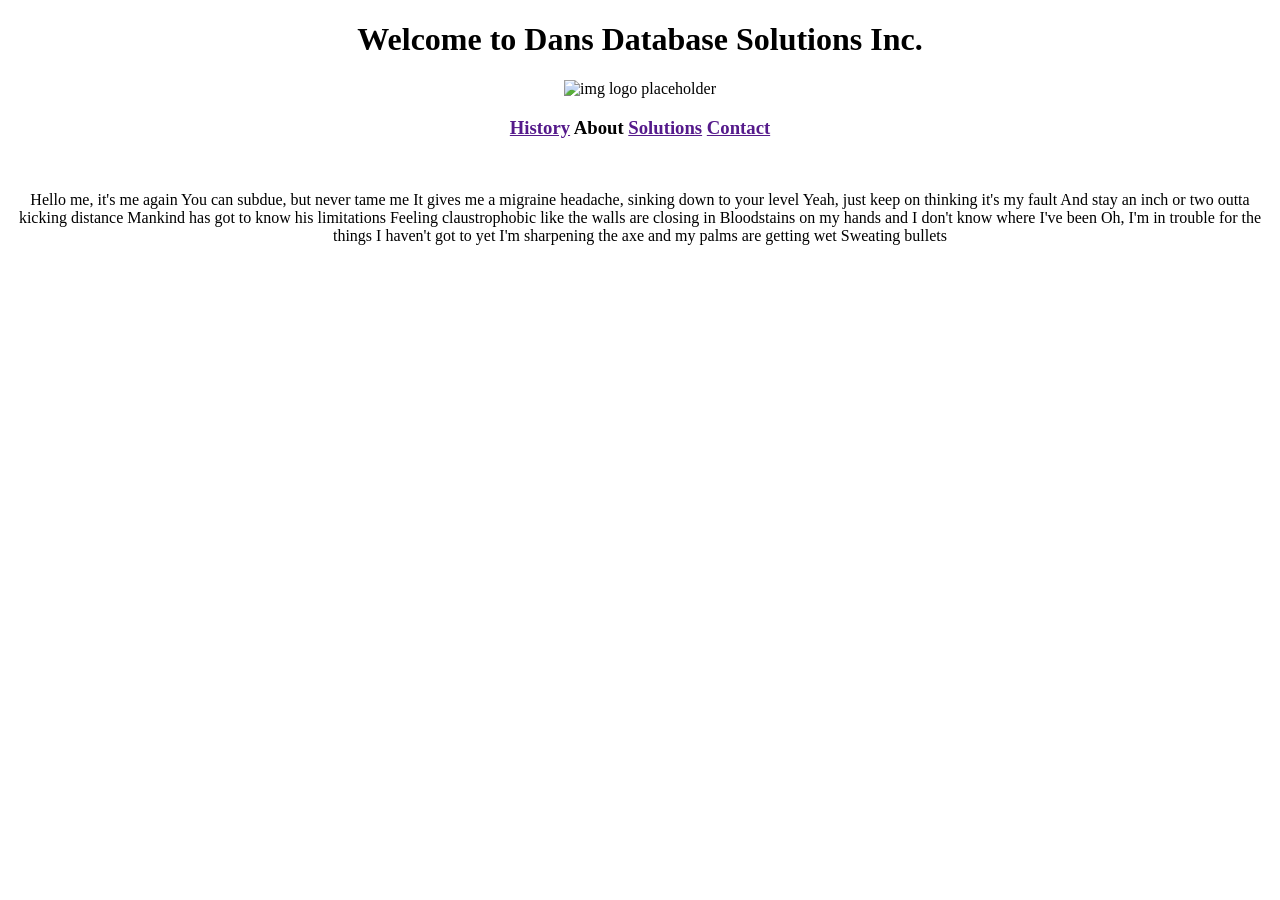
==== About.html @ 921a45e9 "Create About.html" ====
<!DOCTYPE html>
<html>
<head>
  <title>About Page - Dans Database Solutions</title>
</head>
<body>
<center>
<h1>Welcome to Dans Database Solutions Inc.</h1>
<img src="https://placehold.co/600x400" alt="img logo placeholder" width="600" height="400">
<h3><a href="">History</a> About <a href="">Solutions</a> <a href="">Contact</a></h3>
<br>
<p>Hello me, it's me again
You can subdue, but never tame me
It gives me a migraine headache, sinking down to your level
Yeah, just keep on thinking it's my fault
And stay an inch or two outta kicking distance
Mankind has got to know his limitations
Feeling claustrophobic like the walls are closing in
Bloodstains on my hands and I don't know where I've been
Oh, I'm in trouble for the things I haven't got to yet
I'm sharpening the axe and my palms are getting wet
Sweating bullets
</p>
</center>
</body>
</html>
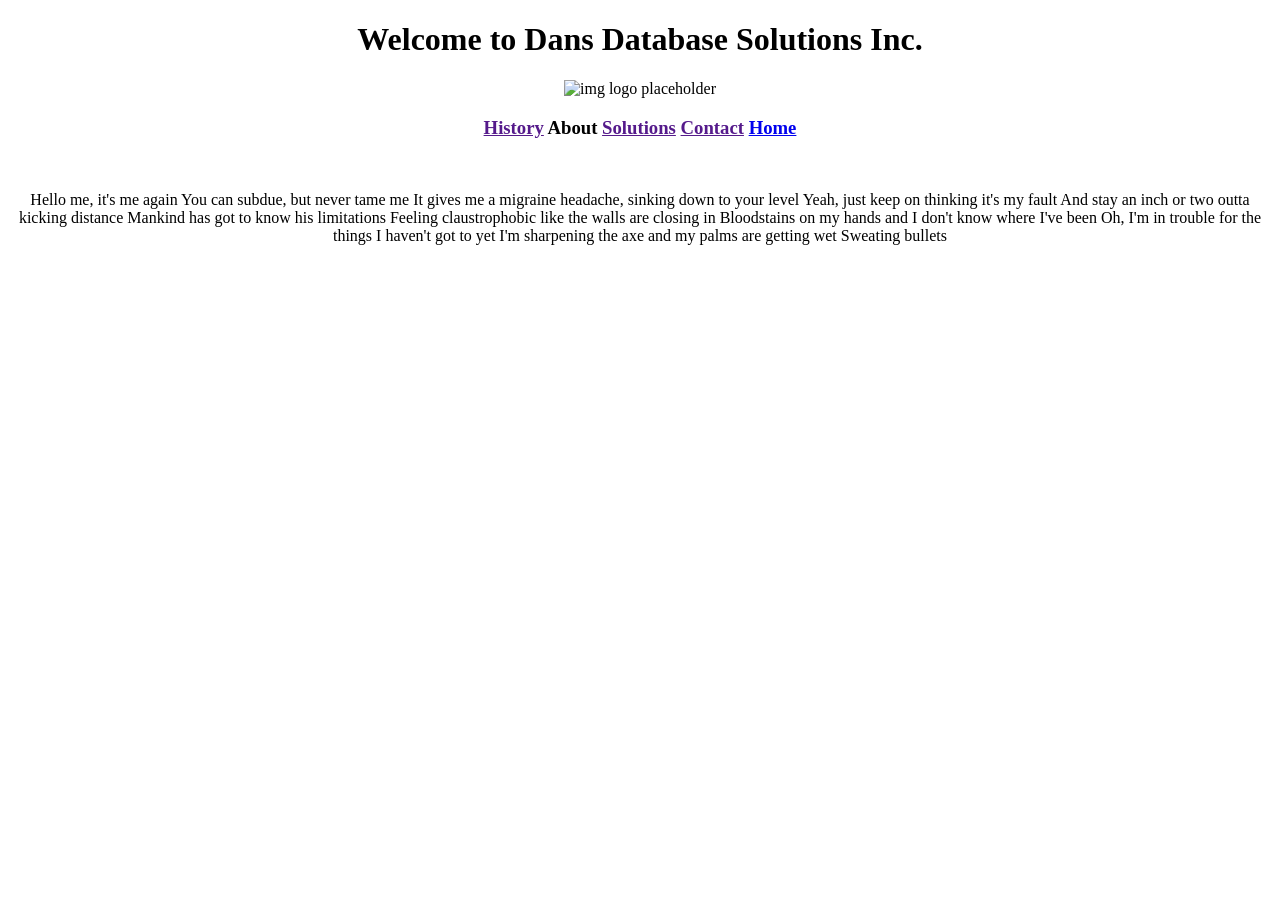
==== commit 182404e4: "Update About.html" ====
--- a/About.html
+++ b/About.html
@@ -7,7 +7,7 @@
 <center>
 <h1>Welcome to Dans Database Solutions Inc.</h1>
 <img src="https://placehold.co/600x400" alt="img logo placeholder" width="600" height="400">
-<h3><a href="">History</a> About <a href="">Solutions</a> <a href="">Contact</a></h3>
+<h3><a href="">History</a> About <a href="">Solutions</a> <a href="">Contact</a> <a href="index.html">Home</a></h3>
 <br>
 <p>Hello me, it's me again
 You can subdue, but never tame me
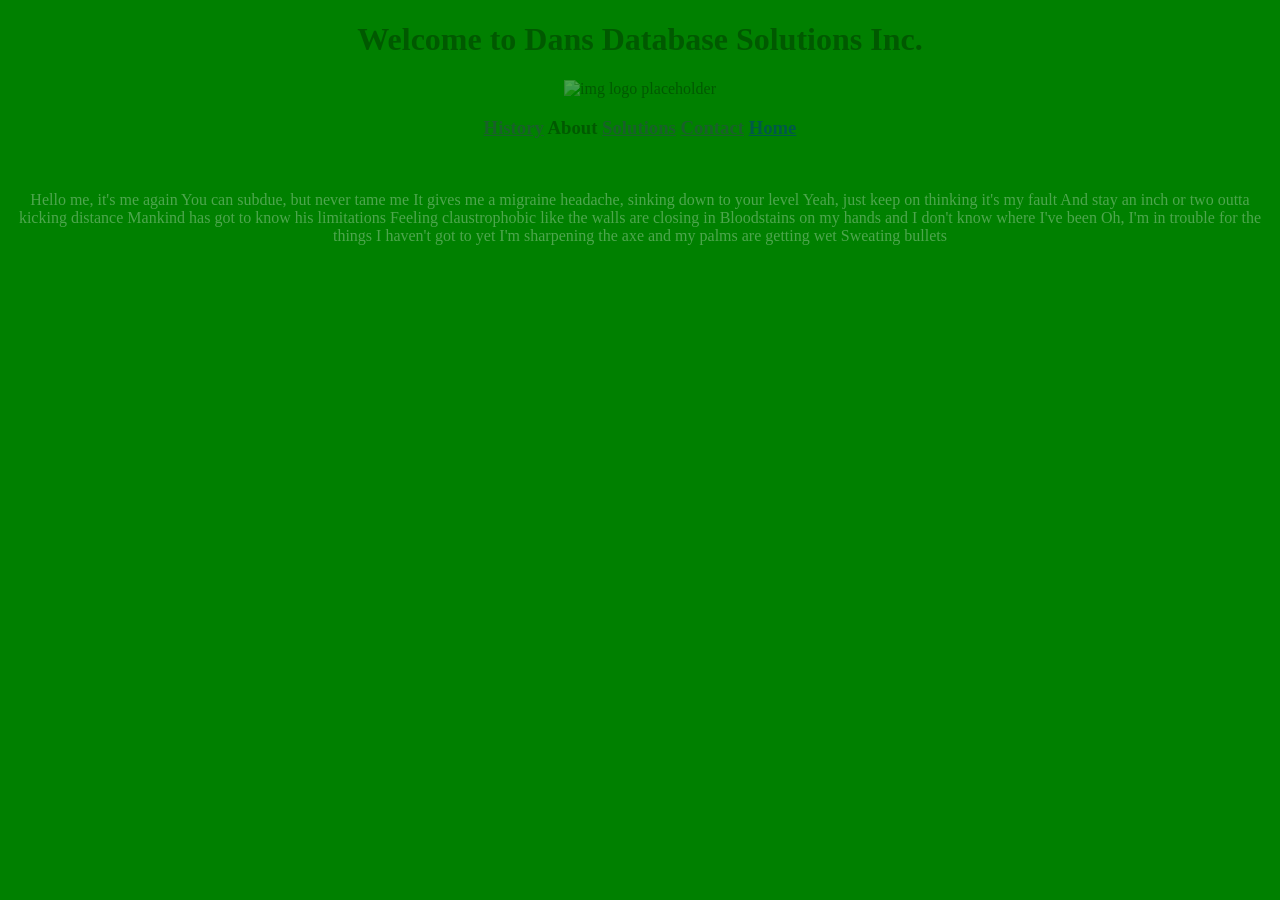
==== commit f53f1449: "Update About.html" ====
--- a/About.html
+++ b/About.html
@@ -2,6 +2,7 @@
 <html>
 <head>
   <title>About Page - Dans Database Solutions</title>
+  <link rel="stylesheet" href="style.css">
 </head>
 <body>
 <center>
--- a/style.css
+++ b/style.css
@@ -0,0 +1,8 @@
+body {
+  background-color: green;
+  opacity: 0.3;
+}
+
+p {
+  color: white;
+}
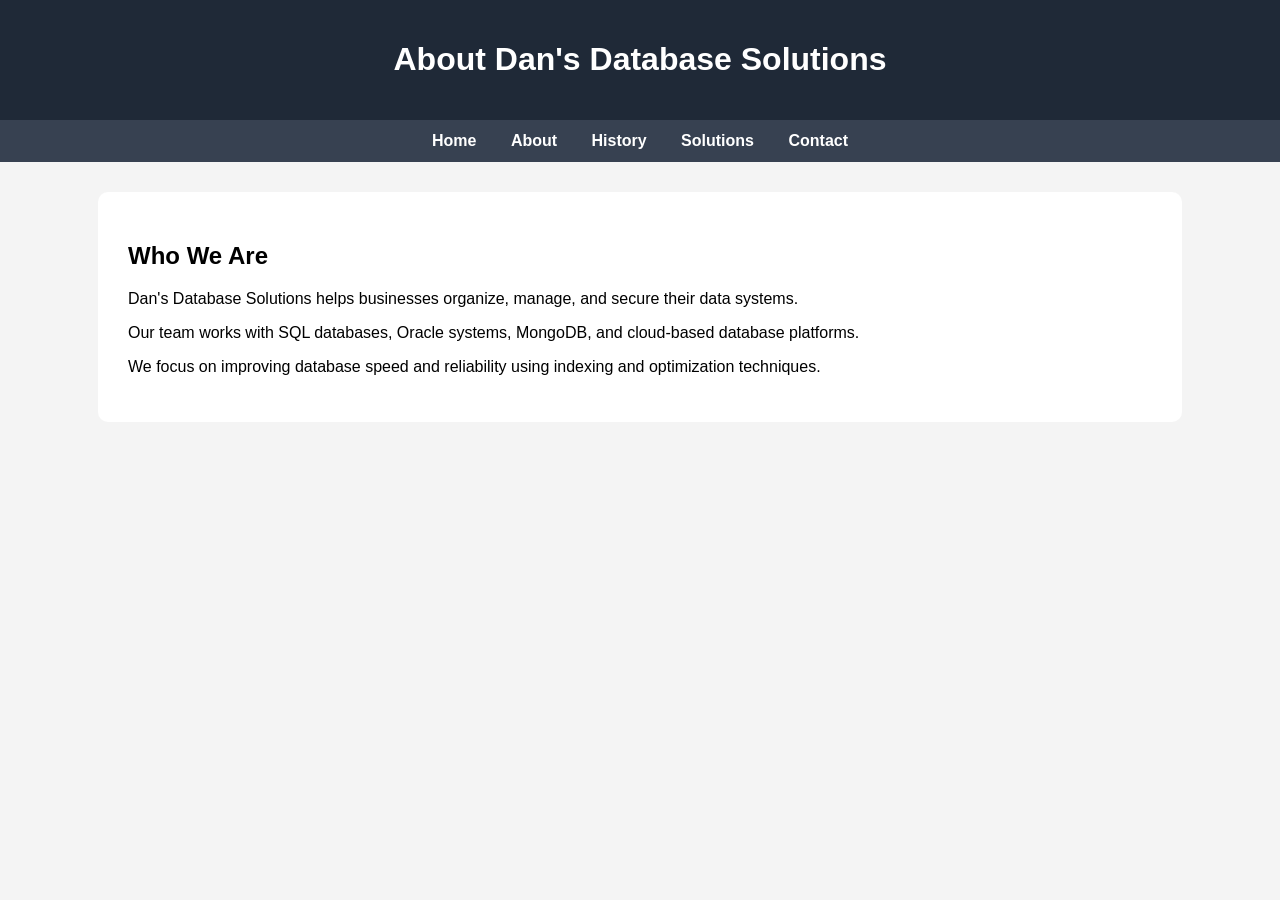
==== commit dfb44747: "About.html" ====
--- a/About.html
+++ b/About.html
@@ -1,27 +1,78 @@
 <!DOCTYPE html>
-<html>
+<html lang="en">
 <head>
-  <title>About Page - Dans Database Solutions</title>
-  <link rel="stylesheet" href="style.css">
+  <meta charset="UTF-8">
+  <title>About Us</title>
+
+  <style>
+    body{
+      font-family:Arial;
+      background:#f4f4f4;
+      margin:0;
+    }
+
+    header{
+      background:#1f2937;
+      color:white;
+      text-align:center;
+      padding:20px;
+    }
+
+    nav{
+      background:#374151;
+      padding:12px;
+      text-align:center;
+    }
+
+    nav a{
+      color:white;
+      text-decoration:none;
+      margin:15px;
+      font-weight:bold;
+    }
+
+    .content{
+      background:white;
+      width:80%;
+      margin:30px auto;
+      padding:30px;
+      border-radius:10px;
+    }
+  </style>
 </head>
+
 <body>
-<center>
-<h1>Welcome to Dans Database Solutions Inc.</h1>
-<img src="https://placehold.co/600x400" alt="img logo placeholder" width="600" height="400">
-<h3><a href="">History</a> About <a href="">Solutions</a> <a href="">Contact</a> <a href="index.html">Home</a></h3>
-<br>
-<p>Hello me, it's me again
-You can subdue, but never tame me
-It gives me a migraine headache, sinking down to your level
-Yeah, just keep on thinking it's my fault
-And stay an inch or two outta kicking distance
-Mankind has got to know his limitations
-Feeling claustrophobic like the walls are closing in
-Bloodstains on my hands and I don't know where I've been
-Oh, I'm in trouble for the things I haven't got to yet
-I'm sharpening the axe and my palms are getting wet
-Sweating bullets
-</p>
-</center>
+
+<header>
+  <h1>About Dan's Database Solutions</h1>
+</header>
+
+<nav>
+  <a href="index.html">Home</a>
+  <a href="about.html">About</a>
+  <a href="history.html">History</a>
+  <a href="solutions.html">Solutions</a>
+  <a href="contact.html">Contact</a>
+</nav>
+
+<div class="content">
+  <h2>Who We Are</h2>
+
+  <p>
+    Dan's Database Solutions helps businesses organize,
+    manage, and secure their data systems.
+  </p>
+
+  <p>
+    Our team works with SQL databases, Oracle systems,
+    MongoDB, and cloud-based database platforms.
+  </p>
+
+  <p>
+    We focus on improving database speed and reliability
+    using indexing and optimization techniques.
+  </p>
+</div>
+
 </body>
 </html>
